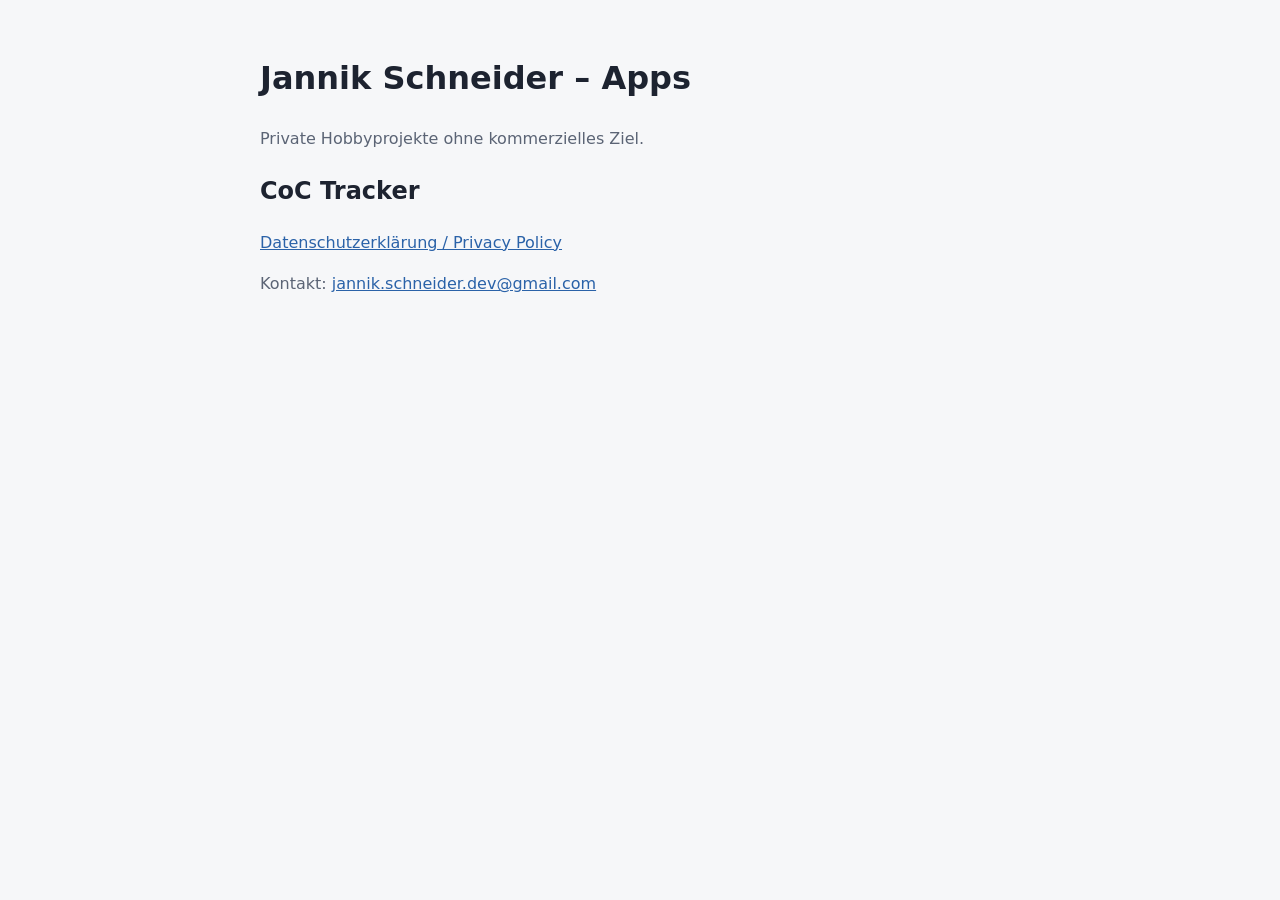
==== index.html @ 4cea70e5 "Website with the privacy policy of CoC Tracker" ====
<!doctype html>
<html lang="de">
<head>
<meta charset="utf-8">
<meta name="viewport" content="width=device-width, initial-scale=1">
<title>Jannik Schneider – Apps</title>
<style>
  :root { color-scheme: light dark; --bg: #f6f7f9; --fg: #1d2330; --muted: #5b6475; --accent: #2a62a8; }
  @media (prefers-color-scheme: dark) { :root { --bg: #121a26; --fg: #e8ecf3; --muted: #9aa5b8; --accent: #6aa6ff; } }
  body { margin: 0; background: var(--bg); color: var(--fg); font: 16px/1.6 system-ui, -apple-system, "Segoe UI", Roboto, sans-serif; }
  main { max-width: 760px; margin: 0 auto; padding: 32px 16px; }
  a { color: var(--accent); }
  .muted { color: var(--muted); }
</style>
</head>
<body>
<main>
<h1>Jannik Schneider – Apps</h1>
<p class="muted">Private Hobbyprojekte ohne kommerzielles Ziel.</p>
<h2>CoC Tracker</h2>
<p><a href="coc-tracker/privacy/">Datenschutzerklärung / Privacy Policy</a></p>
<p class="muted">Kontakt: <a href="mailto:jannik.schneider.dev@gmail.com">jannik.schneider.dev@gmail.com</a></p>
</main>
</body>
</html>
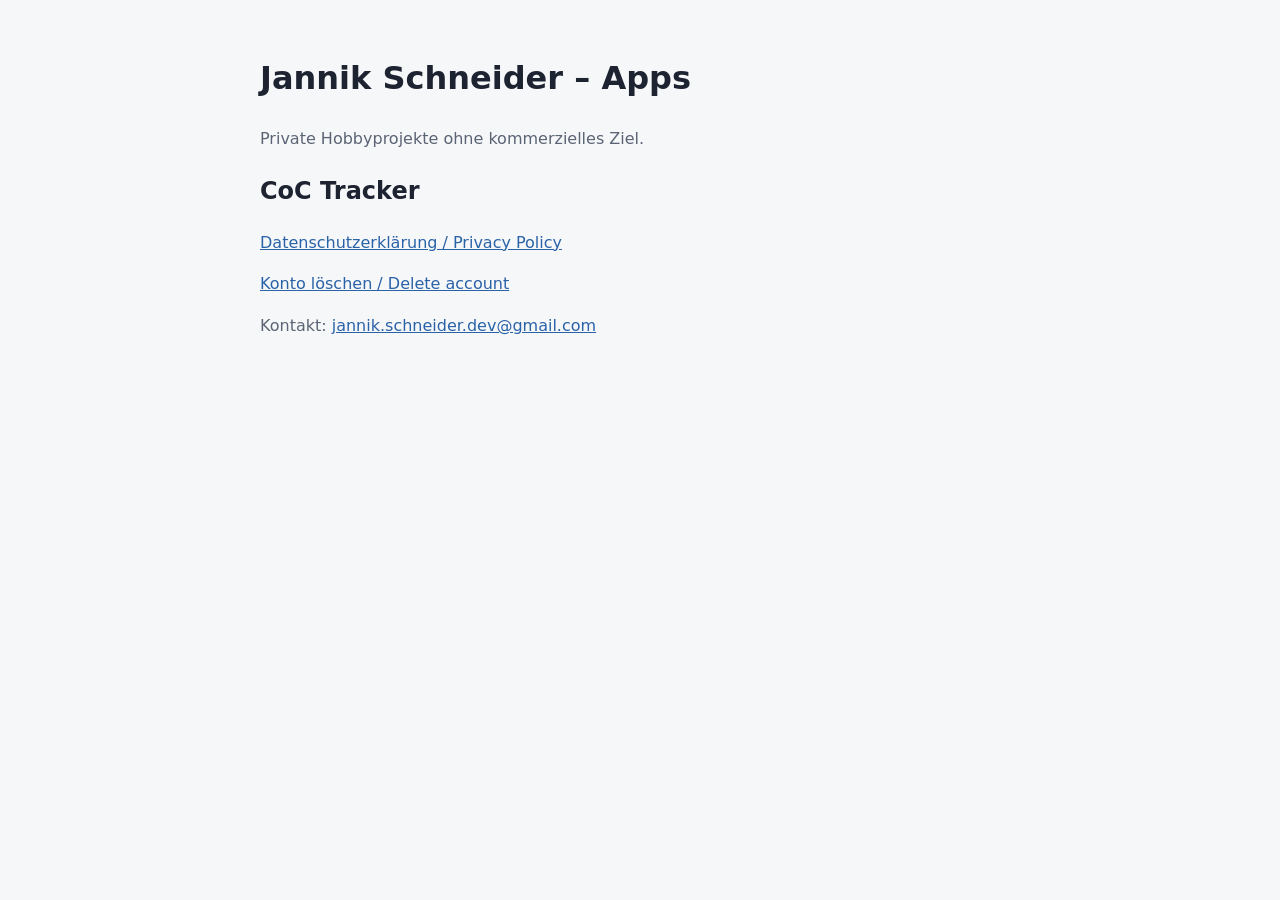
==== commit 35c877b4: "Account deletion page and app-ads.txt" ====
--- a/index.html
+++ b/index.html
@@ -19,6 +19,7 @@
 <p class="muted">Private Hobbyprojekte ohne kommerzielles Ziel.</p>
 <h2>CoC Tracker</h2>
 <p><a href="coc-tracker/privacy/">Datenschutzerklärung / Privacy Policy</a></p>
+<p><a href="coc-tracker/delete-account/">Konto löschen / Delete account</a></p>
 <p class="muted">Kontakt: <a href="mailto:jannik.schneider.dev@gmail.com">jannik.schneider.dev@gmail.com</a></p>
 </main>
 </body>
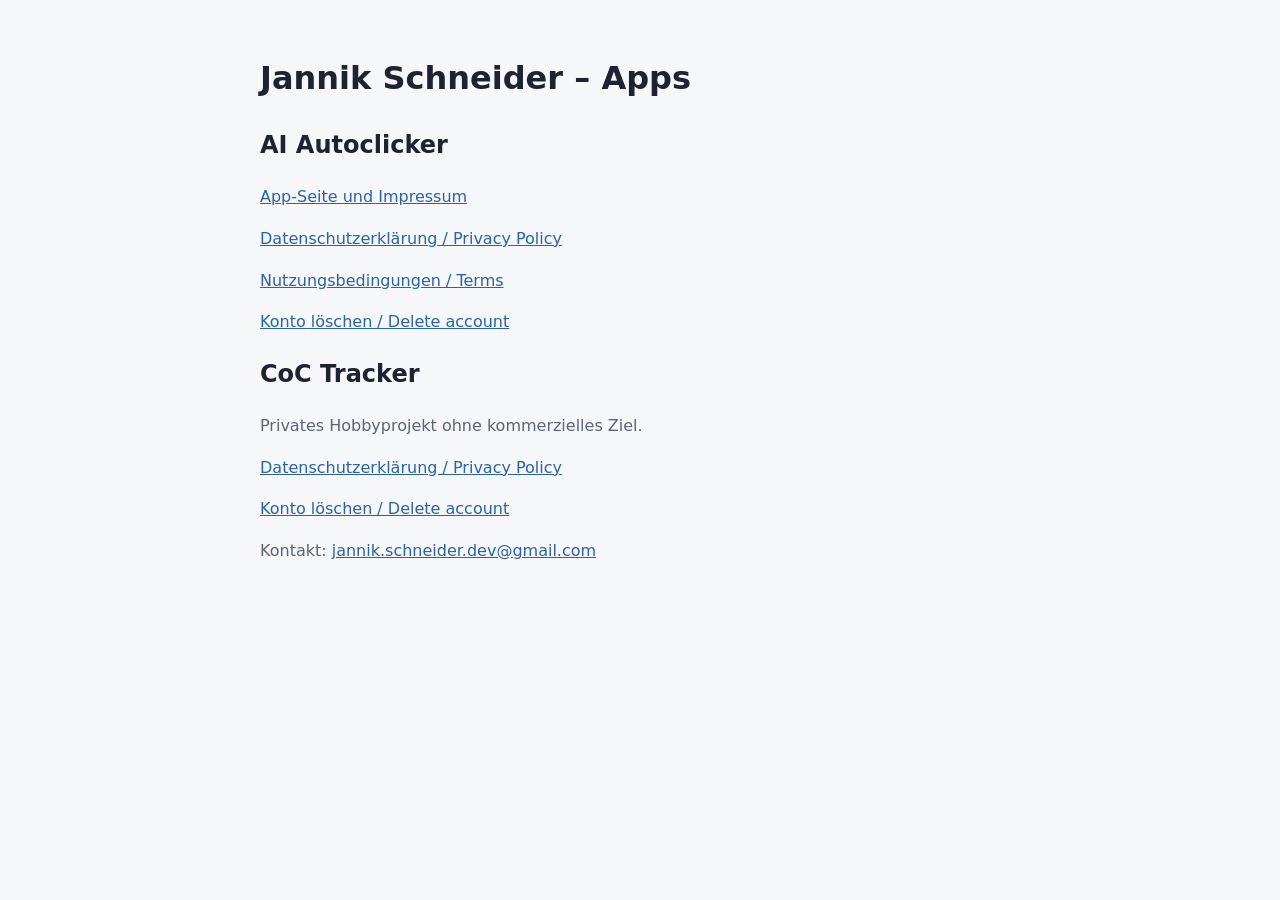
==== commit dd9181f6: "Add AI Autoclicker: app page, privacy policy, terms, account deletion Pages for the new app in its o" ====
--- a/index.html
+++ b/index.html
@@ -16,8 +16,13 @@
 <body>
 <main>
 <h1>Jannik Schneider – Apps</h1>
-<p class="muted">Private Hobbyprojekte ohne kommerzielles Ziel.</p>
+<h2>AI Autoclicker</h2>
+<p><a href="ai-autoclicker/">App-Seite und Impressum</a></p>
+<p><a href="ai-autoclicker/privacy/">Datenschutzerklärung / Privacy Policy</a></p>
+<p><a href="ai-autoclicker/terms/">Nutzungsbedingungen / Terms</a></p>
+<p><a href="ai-autoclicker/delete-account/">Konto löschen / Delete account</a></p>
 <h2>CoC Tracker</h2>
+<p class="muted">Privates Hobbyprojekt ohne kommerzielles Ziel.</p>
 <p><a href="coc-tracker/privacy/">Datenschutzerklärung / Privacy Policy</a></p>
 <p><a href="coc-tracker/delete-account/">Konto löschen / Delete account</a></p>
 <p class="muted">Kontakt: <a href="mailto:jannik.schneider.dev@gmail.com">jannik.schneider.dev@gmail.com</a></p>
